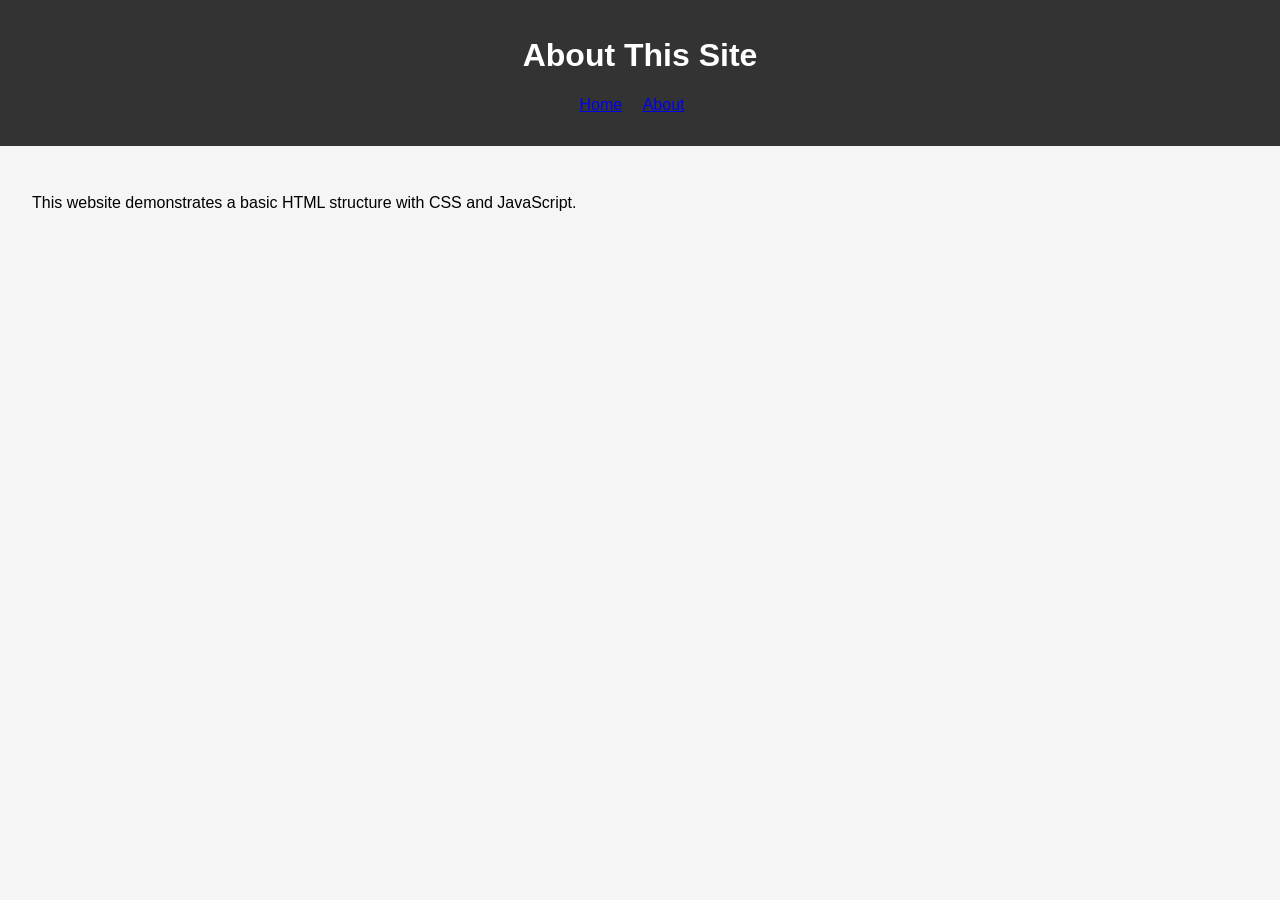
==== about.html @ 43fd19f8 "Create simple static website" ====
<!DOCTYPE html>
<html lang="en">
<head>
    <meta charset="UTF-8">
    <meta name="viewport" content="width=device-width, initial-scale=1.0">
    <title>About</title>
    <link rel="stylesheet" href="style.css">
</head>
<body>
    <header>
        <h1>About This Site</h1>
        <nav>
            <ul>
                <li><a href="index.html">Home</a></li>
                <li><a href="about.html">About</a></li>
            </ul>
        </nav>
    </header>
    <main>
        <section>
            <p>This website demonstrates a basic HTML structure with CSS and JavaScript.</p>
        </section>
    </main>
</body>
</html>
---- style.css ----
body {
    font-family: Arial, sans-serif;
    margin: 0;
    padding: 0;
    background-color: #f5f5f5;
}

header {
    background-color: #333;
    color: white;
    padding: 1rem;
    text-align: center;
}

nav ul {
    list-style: none;
    padding: 0;
}

nav li {
    display: inline;
    margin-right: 1rem;
}

main {
    padding: 2rem;
}

button {
    padding: 0.5rem 1rem;
    font-size: 1rem;
}
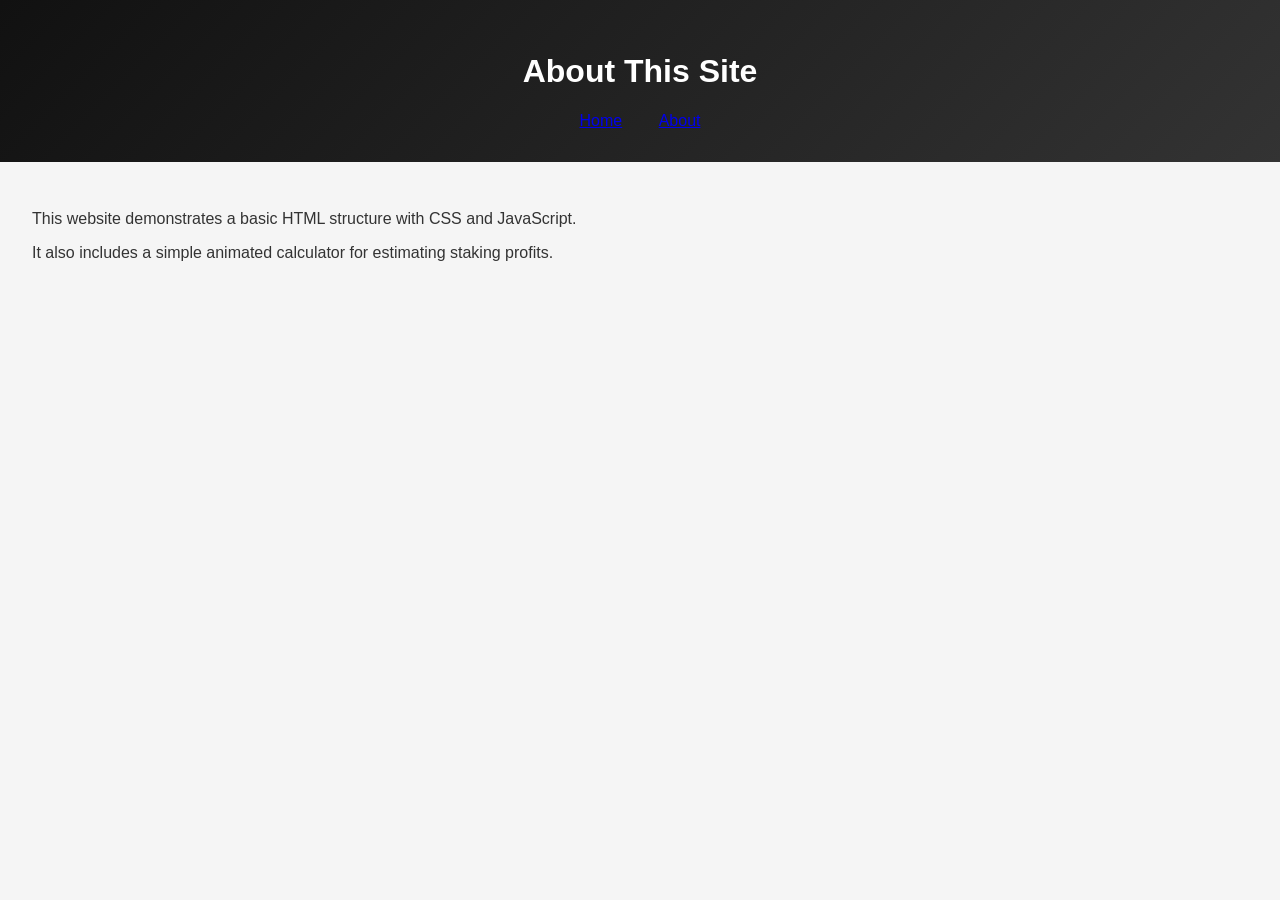
==== commit b2862757: "Add sleek design and staking calculator" ====
--- a/about.html
+++ b/about.html
@@ -19,6 +19,7 @@
     <main>
         <section>
             <p>This website demonstrates a basic HTML structure with CSS and JavaScript.</p>
+            <p>It also includes a simple animated calculator for estimating staking profits.</p>
         </section>
     </main>
 </body>
--- a/style.css
+++ b/style.css
@@ -1,25 +1,27 @@
 body {
-    font-family: Arial, sans-serif;
+    font-family: -apple-system, BlinkMacSystemFont, 'Segoe UI', Roboto, sans-serif;
     margin: 0;
     padding: 0;
     background-color: #f5f5f5;
+    color: #333;
 }
 
 header {
-    background-color: #333;
+    background: linear-gradient(135deg, #111, #333);
     color: white;
-    padding: 1rem;
+    padding: 2rem 1rem;
     text-align: center;
 }
 
 nav ul {
     list-style: none;
     padding: 0;
+    margin: 1rem 0 0 0;
 }
 
 nav li {
-    display: inline;
-    margin-right: 1rem;
+    display: inline-block;
+    margin: 0 1rem;
 }
 
 main {
@@ -27,6 +29,46 @@
 }
 
 button {
-    padding: 0.5rem 1rem;
+    padding: 0.6rem 1.2rem;
+    font-size: 1rem;
+    background: #007aff;
+    color: #fff;
+    border: none;
+    border-radius: 6px;
+    cursor: pointer;
+    transition: background 0.3s ease;
+}
+
+button:hover {
+    background: #0051c6;
+}
+
+.calculator {
+    max-width: 400px;
+    margin: 2rem auto;
+    background: #fff;
+    padding: 2rem;
+    border-radius: 12px;
+    box-shadow: 0 4px 12px rgba(0,0,0,0.1);
+    text-align: center;
+}
+
+.calculator input {
+    width: 100%;
+    padding: 0.5rem;
+    margin-bottom: 1rem;
+    border: 1px solid #ccc;
+    border-radius: 4px;
     font-size: 1rem;
 }
+
+.result {
+    margin-top: 1rem;
+    font-size: 1.2rem;
+    opacity: 0;
+    transition: opacity 0.5s ease;
+}
+
+.result.show {
+    opacity: 1;
+}
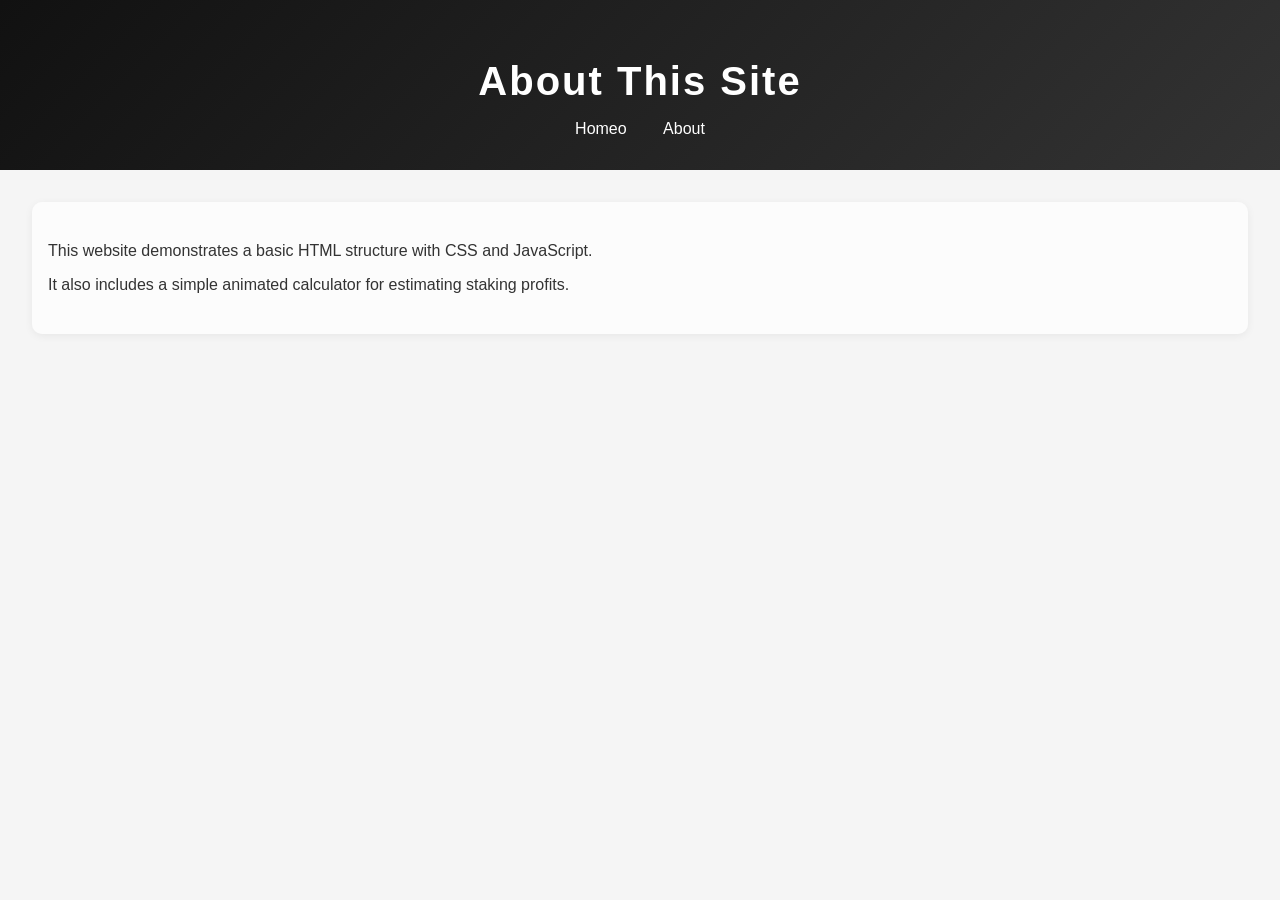
==== commit ef2a4060: "edit2" ====
--- a/about.html
+++ b/about.html
@@ -11,7 +11,7 @@
         <h1>About This Site</h1>
         <nav>
             <ul>
-                <li><a href="index.html">Home</a></li>
+                <li><a href="index.html">Homeo</a></li>
                 <li><a href="about.html">About</a></li>
             </ul>
         </nav>
--- a/style.css
+++ b/style.css
@@ -4,6 +4,12 @@
     padding: 0;
     background-color: #f5f5f5;
     color: #333;
+    animation: fadeInBody 1.2s cubic-bezier(0.4, 0, 0.2, 1);
+}
+
+@keyframes fadeInBody {
+    from { opacity: 0; }
+    to { opacity: 1; }
 }
 
 header {
@@ -11,21 +17,100 @@
     color: white;
     padding: 2rem 1rem;
     text-align: center;
+    position: relative;
+    overflow: hidden;
+    animation: slideDownHeader 1s cubic-bezier(0.4, 0, 0.2, 1);
+}
+
+@keyframes slideDownHeader {
+    from { transform: translateY(-60px); opacity: 0; }
+    to { transform: translateY(0); opacity: 1; }
+}
+
+header h1 {
+    letter-spacing: 2px;
+    font-size: 2.5rem;
+    margin-bottom: 0.5rem;
+    animation: floatTitle 2.5s infinite alternate cubic-bezier(0.4, 0, 0.2, 1);
+}
+
+@keyframes floatTitle {
+    from { transform: translateY(0); }
+    to { transform: translateY(-10px); }
 }
 
 nav ul {
     list-style: none;
     padding: 0;
     margin: 1rem 0 0 0;
+    animation: fadeInNav 1.5s 0.5s backwards;
+}
+
+@keyframes fadeInNav {
+    from { opacity: 0; transform: translateY(-20px); }
+    to { opacity: 1; transform: translateY(0); }
 }
 
 nav li {
     display: inline-block;
     margin: 0 1rem;
+    transition: transform 0.3s cubic-bezier(0.4, 0, 0.2, 1), box-shadow 0.3s;
+}
+
+nav li:hover {
+    transform: translateY(-6px) scale(1.08) rotate(-2deg);
+    box-shadow: 0 6px 18px rgba(0,0,0,0.08);
+}
+
+nav a {
+    color: #fff;
+    text-decoration: none;
+    font-weight: 500;
+    position: relative;
+    transition: color 0.3s;
+}
+
+nav a::after {
+    content: '';
+    display: block;
+    width: 0;
+    height: 2px;
+    background: #007aff;
+    transition: width 0.3s;
+    position: absolute;
+    left: 0;
+    bottom: -4px;
+}
+
+nav a:hover {
+    color: #007aff;
+}
+
+nav a:hover::after {
+    width: 100%;
 }
 
 main {
     padding: 2rem;
+    animation: fadeInMain 1.5s 0.7s backwards;
+}
+
+@keyframes fadeInMain {
+    from { opacity: 0; transform: translateY(30px); }
+    to { opacity: 1; transform: translateY(0); }
+}
+
+section {
+    background: rgba(255,255,255,0.7);
+    border-radius: 10px;
+    padding: 1.5rem 1rem;
+    box-shadow: 0 2px 8px rgba(0,0,0,0.06);
+    animation: fadeInSection 1.7s 1s backwards;
+}
+
+@keyframes fadeInSection {
+    from { opacity: 0; transform: scale(0.97); }
+    to { opacity: 1; transform: scale(1); }
 }
 
 button {
